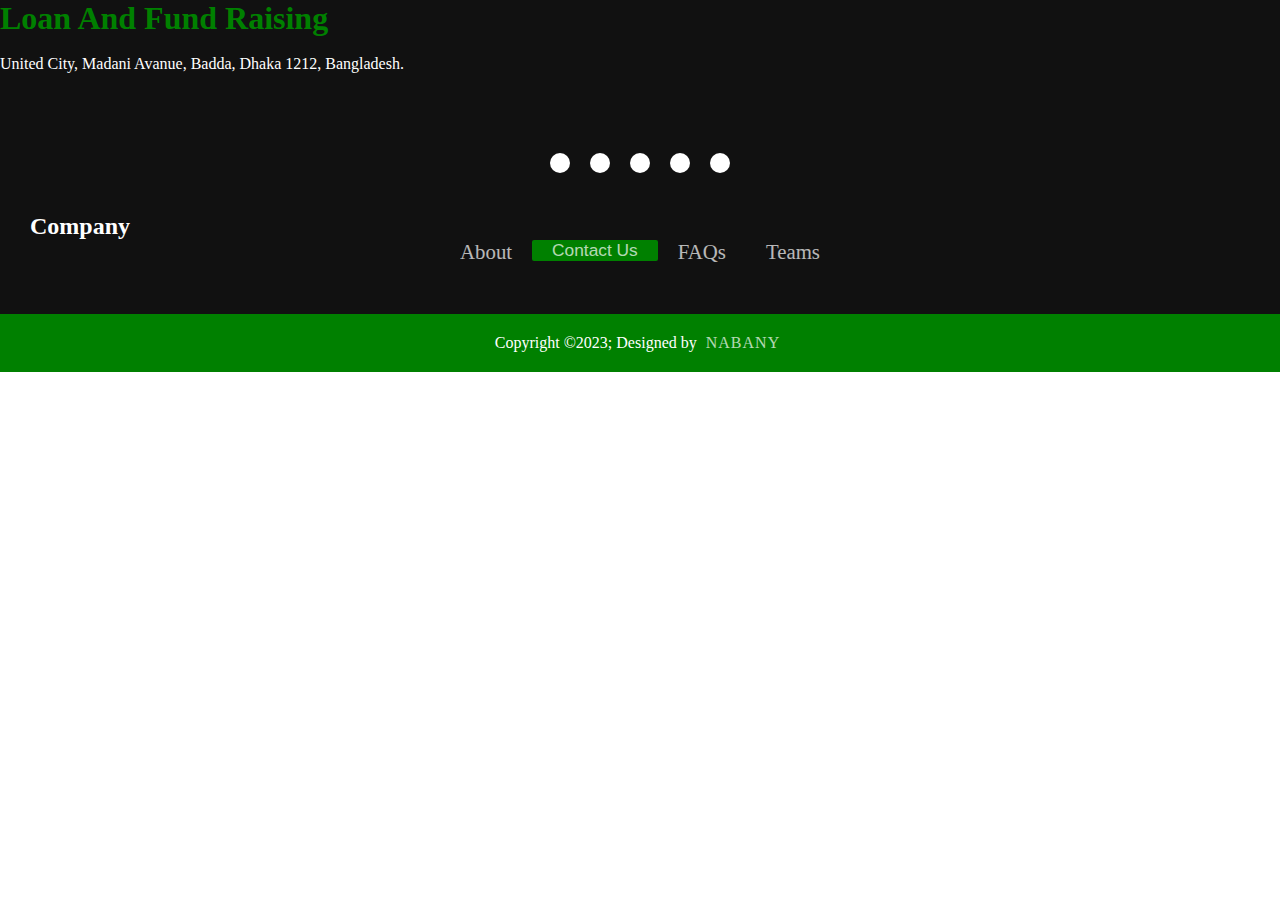
==== index.html @ 38e551b7 "Add files via upload" ====
<!DOCTYPE html>
<html lang="en">
<head>
    <meta charset="UTF-8">
    <meta name="viewport" content="width=device-width, initial-scale=1.0">
    <link rel="stylesheet" href="style.css">
    <link rel="stylesheet" href="https://cdnjs.cloudflare.com/ajax/libs/font-awesome/6.4.2/css/all.min.css" integrity="sha512-z3gLpd7yknf1YoNbCzqRKc4qyor8gaKU1qmn+CShxbuBusANI9QpRohGBreCFkKxLhei6S9CQXFEbbKuqLg0DA==" crossorigin="anonymous" referrerpolicy="no-referrer" />
    <title>Document</title>
</head>
<body>
   <footer>
    <h1>Loan And Fund Raising</h1><br>
    <p>United City, Madani Avanue, Badda, Dhaka 1212, Bangladesh.</p>
    <div class="footerContainer">
        <div class="socialIcons">
            <a href="http://www.facebook.com" target="_blank"><i class="fa-brands fa-facebook"></i></a>
            <a href="http://www.instagram.com" target="_blank"><i class="fa-brands fa-instagram"></i></a>
            <a href="http://www.twitter.com" target="_blank"><i class="fa-brands fa-twitter"></i></a>
            <a href="http://www.google.com" target="_blank"><i class="fa-brands fa-google"></i></a>
            <a href="http://www.youtube.com" target="_blank"><i class="fa-brands fa-youtube"></i></a>
        </div>
        <div class="footernav">
            <h2>Company</h2>
            <ul>
                <li><a href="">About</a></li>
                <li><button class="button"><a href="">Contact Us</a></button></li>
                <li><a href="">FAQs</a></li>
                <li><a href="">Teams</a></li>
            </ul>
            
        </div>
    </div>
    <div class="footerbuttom">
        <p>Copyright &copy;2023; Designed by <span class="designer">Nabany</span></p>
    </div>
   </footer>
</body>
</html>
---- style.css ----
*{
    padding: 0;
    margin: 0;
    box-sizing: border-box;
}
footer{
    background-color: #111;
}
h1{
    color: green;
}
p{
    color: white;
}
.footerContainer{
    width: 100%;
    padding:  70px 30px 20px;
}
.socialIcons{
    display: flex;
    justify-content: center;
}
.socialIcons a{
    text-decoration: none;
    padding: 10px;
    background-color: white;
    margin: 10px;
    border-radius: 50%;
}
.socialIcons a i{
    font-size: 2em;
    color: black;
    opacity: 0.9;
}

.socialIcons a:hover{
    background-color: #111;
    transition: 0.5s;
    
}
.socialIcons a:hover i{
    color: white;
    transition: 0.5s;
}
h2{
    color: white;
}
.footernav{
    margin: 30px 0;
}
.button{
    background-color: green;
    border: none;
    border-radius: 2px;
}
.footernav ul{
    display: flex;
    justify-content: center;
    list-style-type: none;
}
.footernav ul li a{
    color: white;
    margin: 20px;
    text-decoration: none;
    font-size: 1.3em;
    opacity: 0.7;
    transition: 0.5s;
}
.footernav ul li a:hover{
    opacity: 1;
}
.footerbuttom{
    background-color: green;
    padding: 20px;
    text-align: center;
}
.footerbuttom{
    color: white;
}
.designer{
    opacity: 0.7;
    text-transform: uppercase;
    letter-spacing: 1px;
    font-weight: 400;
    margin: 0px 5px;
}
@media(max-width: 700px){
    .footernav ul{
        flex-direction: column;
    }
    .footernav ul li{
        width: 100%;
        text-align: center;
        margin: 10px;
    }
}
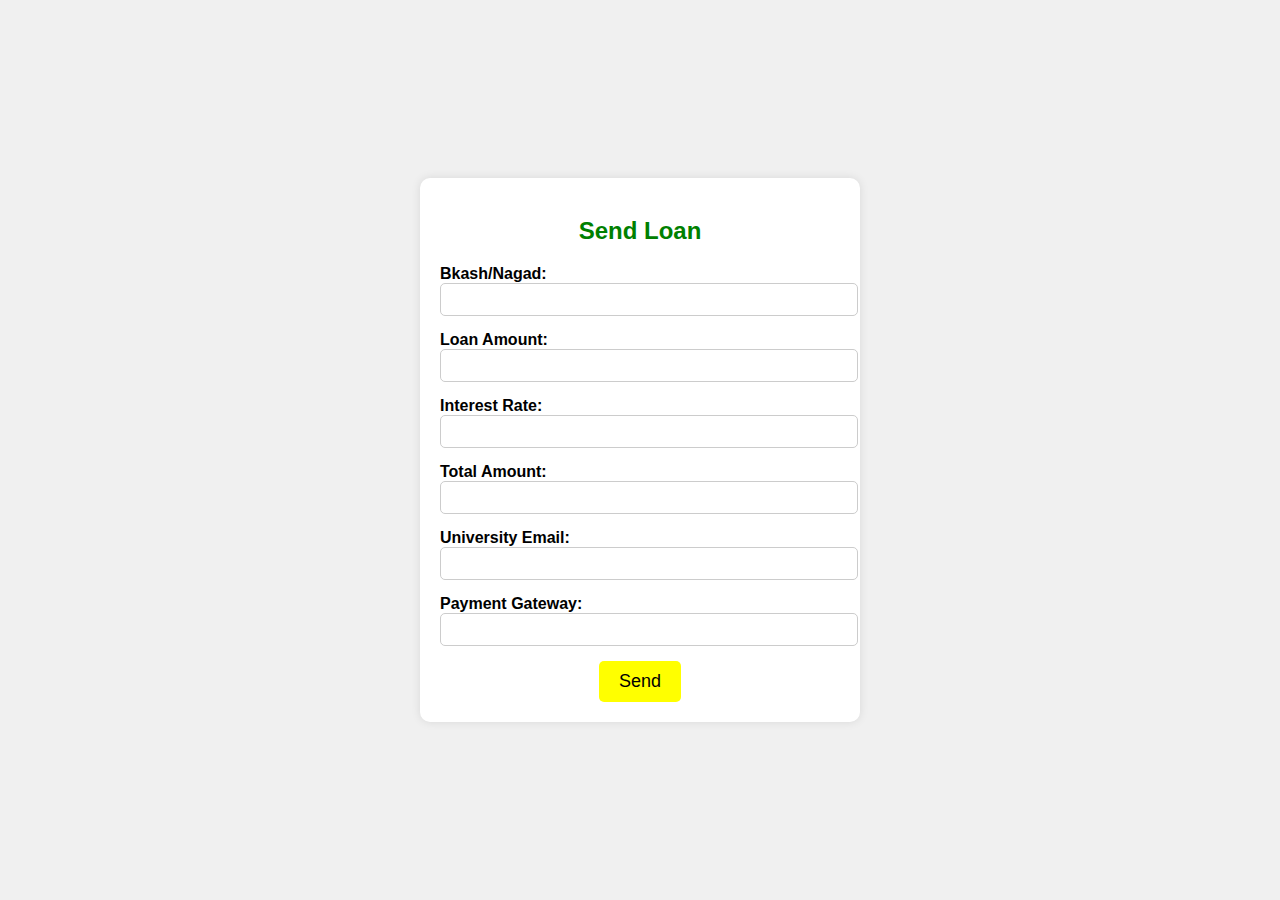
==== commit 671eee79: "Add files via upload" ====
--- a/index.html
+++ b/index.html
@@ -3,36 +3,85 @@
 <head>
     <meta charset="UTF-8">
     <meta name="viewport" content="width=device-width, initial-scale=1.0">
-    <link rel="stylesheet" href="style.css">
-    <link rel="stylesheet" href="https://cdnjs.cloudflare.com/ajax/libs/font-awesome/6.4.2/css/all.min.css" integrity="sha512-z3gLpd7yknf1YoNbCzqRKc4qyor8gaKU1qmn+CShxbuBusANI9QpRohGBreCFkKxLhei6S9CQXFEbbKuqLg0DA==" crossorigin="anonymous" referrerpolicy="no-referrer" />
-    <title>Document</title>
+    <title>Loan Application</title>
+    <style>
+        body {
+            font-family: Arial, sans-serif;
+            background-color: #f0f0f0;
+            margin: 0;
+            padding: 0;
+            display: flex;
+            justify-content: center;
+            align-items: center;
+            min-height: 100vh;
+        }
+        .container {
+            background-color: #ffffff;
+            border-radius: 10px;
+            padding: 20px;
+            box-shadow: 0px 0px 10px rgba(0, 0, 0, 0.1);
+            width: 400px;
+            text-align: center;
+        }
+        .container h2 {
+            margin-bottom: 20px;
+            color: green;
+        }
+        .form-group {
+            margin-bottom: 15px;
+            text-align: left;
+        }
+        label {
+            display: block;
+            font-weight: bold;
+        }
+        input {
+            width: 100%;
+            padding: 8px;
+            border: 1px solid #ccc;
+            border-radius: 5px;
+        }
+        button {
+            background-color: yellow;
+            color: black;
+            font-size: large;
+            padding: 10px 20px;
+            border: none;
+            border-radius: 5px;
+            cursor: pointer;
+        }
+    </style>
 </head>
 <body>
-   <footer>
-    <h1>Loan And Fund Raising</h1><br>
-    <p>United City, Madani Avanue, Badda, Dhaka 1212, Bangladesh.</p>
-    <div class="footerContainer">
-        <div class="socialIcons">
-            <a href="http://www.facebook.com" target="_blank"><i class="fa-brands fa-facebook"></i></a>
-            <a href="http://www.instagram.com" target="_blank"><i class="fa-brands fa-instagram"></i></a>
-            <a href="http://www.twitter.com" target="_blank"><i class="fa-brands fa-twitter"></i></a>
-            <a href="http://www.google.com" target="_blank"><i class="fa-brands fa-google"></i></a>
-            <a href="http://www.youtube.com" target="_blank"><i class="fa-brands fa-youtube"></i></a>
-        </div>
-        <div class="footernav">
-            <h2>Company</h2>
-            <ul>
-                <li><a href="">About</a></li>
-                <li><button class="button"><a href="">Contact Us</a></button></li>
-                <li><a href="">FAQs</a></li>
-                <li><a href="">Teams</a></li>
-            </ul>
-            
-        </div>
+    <div class="container">
+        <h2>Send Loan</h2>
+        <form action="#" method="post">
+            <div class="form-group">
+                <label for="amount">Bkash/Nagad:</label>
+                <input type="number" id="amount" name="amount" required>
+            </div>
+            <div class="form-group">
+                <label for="amount">Loan Amount:</label>
+                <input type="number" id="amount" name="amount" required>
+            </div>
+            <div class="form-group">
+                <label for="Interest rate">Interest Rate:</label>
+                <input type="number" id="number" name="number" required>
+            </div>
+            <div class="form-group">
+                <label for="Total Amount">Total Amount:</label>
+                <input type="number" id="number" name="number" required>
+            </div>
+            <div class="form-group">
+                <label for="email">University Email:</label>
+                <input type="email" id="email" name="email" required>
+            </div>
+            <div class="form-group">
+                <label for="purpose">Payment Gateway:</label>
+                <input type="text" id="purpose" name="purpose" required>
+            </div>
+            <button type="submit">Send</button>
+        </form>
     </div>
-    <div class="footerbuttom">
-        <p>Copyright &copy;2023; Designed by <span class="designer">Nabany</span></p>
-    </div>
-   </footer>
 </body>
 </html>